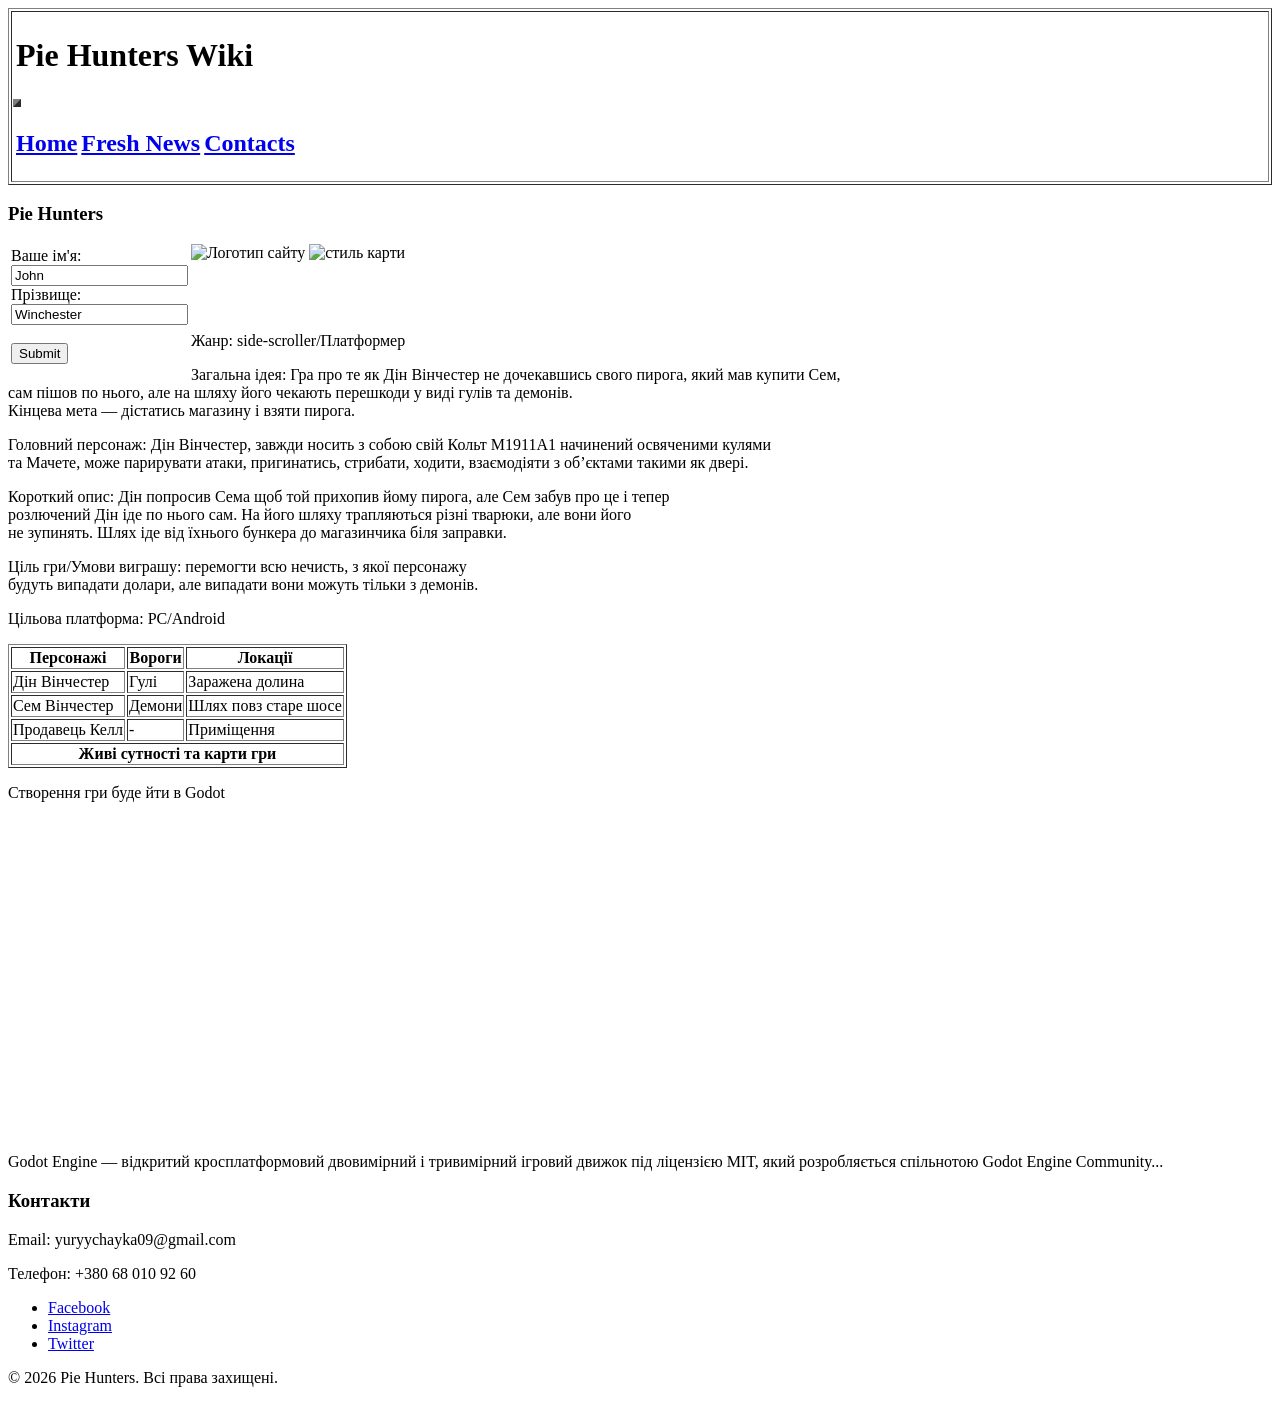
==== index.html @ 830f27f0 "Rename 2026/Web_Pie_Hunters/Web_Pie_Hunters/index.html to index.html" ====
<!DOCTYPE html >
<html>
    <link rel="stylesheet" href="puter.css">

  <head>
    <title>This is my first page project</title>
  </head>
  <body class = "IMPER">
    <table border="1" width="100%">
      <tr>
        <td colspan="2">
          <header  >
           <table border: none;width="100%">
            <tr><td><h1>Pie Hunters Wiki</h1> </tr>
            <table border="4">
             <table border="0">
  <tr>
    <td class="home"><a href="#BasePage"><h2>Home</h2></a></td>
    <td class="news"><a href="#FreshNews"><h2>Fresh News</h2></a></td>
    <td class="contacts"><a href="#contacts"><h2>Contacts</h2></a></td>
  </tr>
</table>


            </table>
          </header>
        </td>
      </tr>
      <tr>
        <td colspan="2">
          <main class="boss_01" id="FreshNews">
            <h3>Pie Hunters</h3>
            <img src="https://i.postimg.cc/65KRmN99/Znimok-ekrana-2026-01-23-154802.png" alt="Логотип сайту" width="300" height="200">
            <img src="https://i.postimg.cc/tgdGDPD4/Znimok-ekrana-2026-01-20-134552.png" alt="стиль карти" width="250" height="200">
<table align="left"> <tr> <td> 
  <form action="/action_page.html"> <label for="fname">Ваше ім'я:</label><br> <input type="text" id="fname" name="fname" value="John"><br> <label for="lname">Прізвище:</label><br> <input type="text" id="lname" name="lname" value="Winchester"><br><br> <input type="submit" value="Submit"> 
  </form> </td> </tr> 
            </table> <br>
            
            <br><br><br>

            
  <p>Жанр: side-scroller/Платформер</p>
            <p>Загальна ідея: Гра про те як Дін Вінчестер не дочекавшись свого пирога, який мав купити Сем, <br>сам пішов по нього, але на шляху його чекають перешкоди у виді гулів та демонів.<br> Кінцева мета — дістатись магазину і взяти пирога.</p>
            <p>Головний персонаж: Дін Вінчестер, завжди носить з собою свій Кольт М1911А1 начинений освяченими кулями<br> та Мачете, може парирувати атаки, пригинатись, стрибати, ходити, взаємодіяти з об’єктами такими як двері.</p>
            <p>Короткий опис: Дін попросив Сема щоб той прихопив йому пирога, але Сем забув про це і тепер<br> розлючений Дін іде по нього сам. На його шляху трапляються різні тварюки, але вони його <br>не зупинять. Шлях іде від їхнього бункера до магазинчика біля заправки.</p>
            <p>Ціль гри/Умови виграшу: перемогти всю нечисть, з якої персонажу<br> будуть випадати долари, але випадати вони можуть тільки з демонів.</p>
            <p>Цільова платформа: PC/Android</p>

            <table border="1">
              <thead>
                <tr>
                  <th>Персонажі</th>
                  <th>Вороги</th>
                  <th>Локації</th>
                </tr>
              </thead>
              <tbody>
                <tr>
                  <td>Дін Вінчестер</td>
                  <td>Гулі</td>
                  <td>Заражена долина</td>
                </tr>
                <tr>
                  <td>Сем Вінчестер</td>
                  <td>Демони</td>
                  <td>Шлях повз старе шосе</td>
                </tr>
                <tr>
                  <td>Продавець Келл</td>
                  <td>-</td>
                  <td>Приміщення</td>
                </tr>
              </tbody>
              <tfoot>
                <tr>
                  <th colspan="3">Живі сутності та карти гри</th>
                </tr>
              </tfoot>
            </table>

            <p>Створення гри буде йти в Godot</p>
            <iframe width="560" height="315" src="https://www.youtube.com/embed/QTl2b815PRk?si=c6HVDnbp19bAd3IV" title="YouTube video player" frameborder="0" allowfullscreen></iframe>
            <p>Godot Engine — відкритий кросплатформовий двовимірний і тривимірний ігровий движок під ліцензією MIT, який розробляється спільнотою Godot Engine Community...</p>
          </main>
        </td>
      </tr>
      <tr>
        <td colspan="2">
          <footer id="contacts" class="boss_02">
                    <h3>Контакти</h3>
            <p>Email: yuryychayka09@gmail.com</p>
            <p>Телефон: +380 68 010 92 60</p>
            <ul>
              <li><a href="https://facebook.com">Facebook</a></li>
              <li><a href="https://instagram.com">Instagram</a></li>
              <li><a href="https://twitter.com">Twitter</a></li>
            </ul>
            <p>&copy; 2026 Pie Hunters. Всі права захищені.</p>
          </footer>
        </td>
      </tr>
    </table>
  </body>
</html>
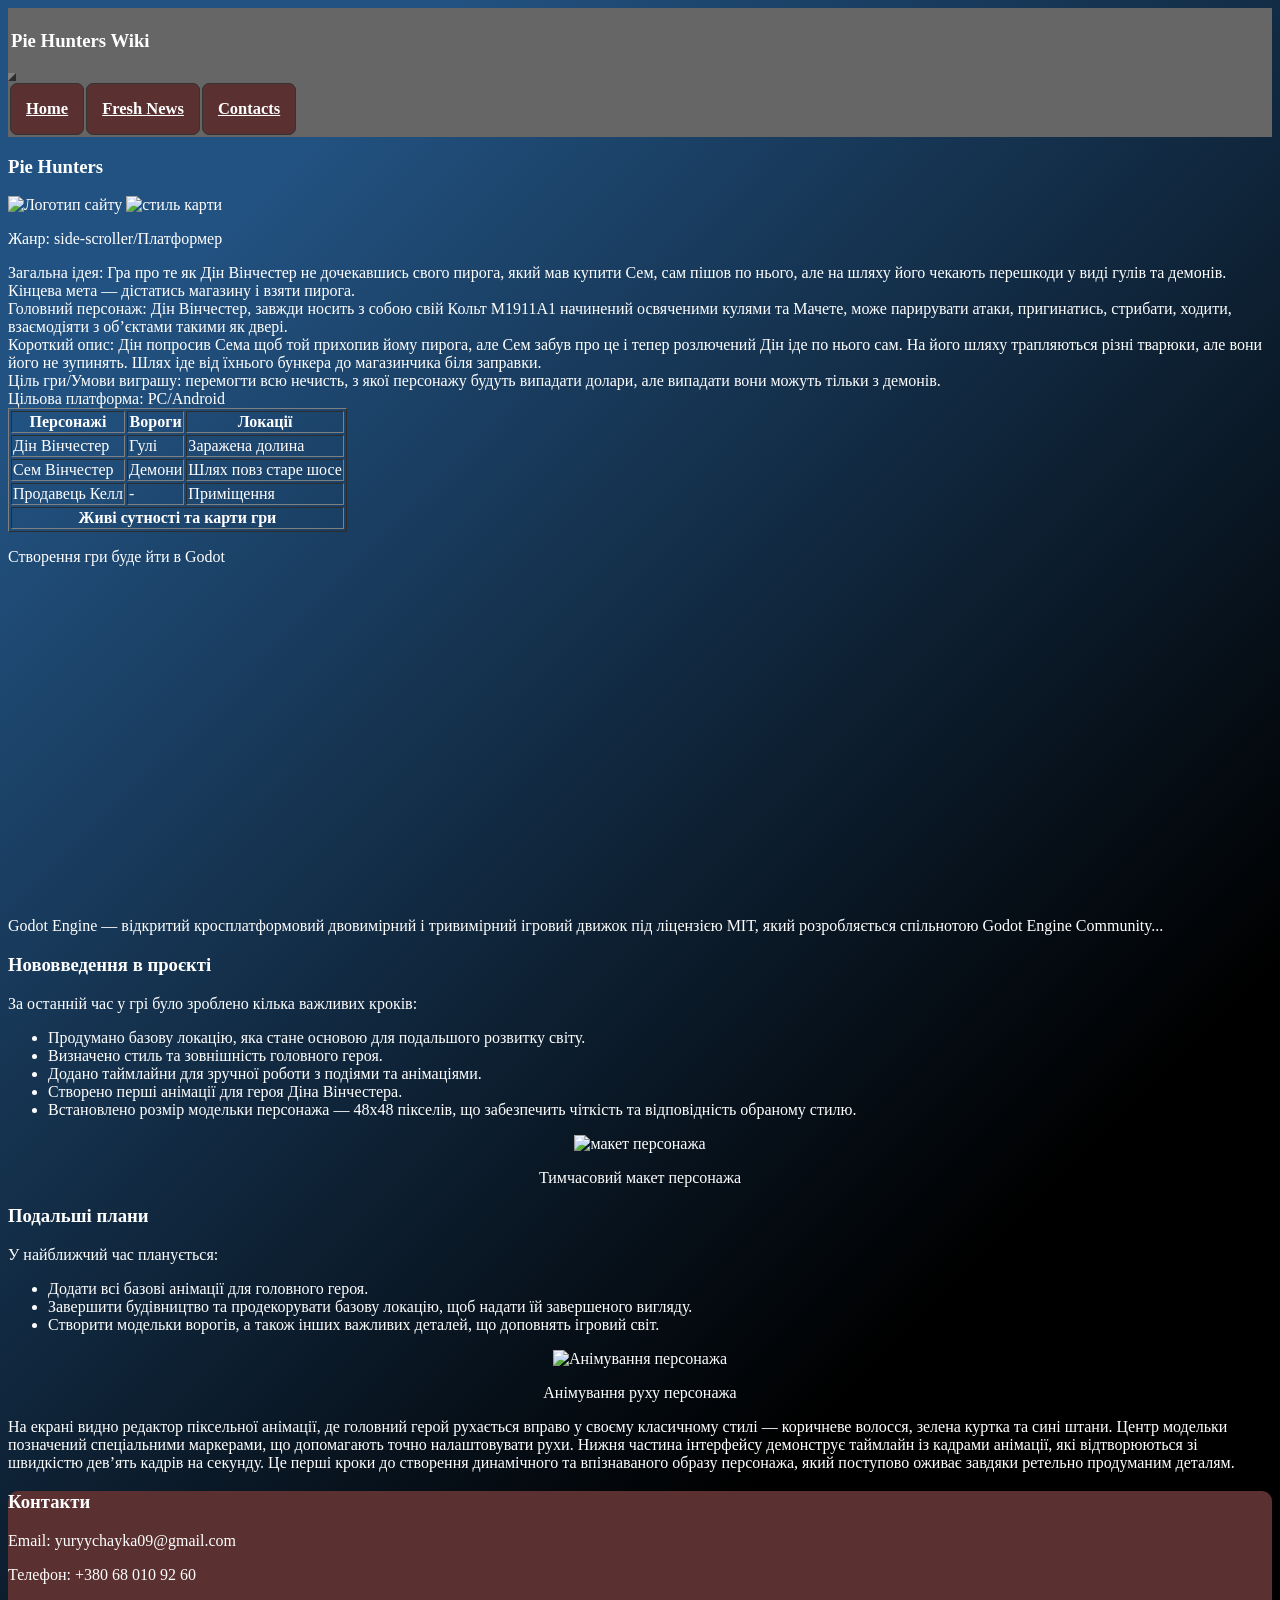
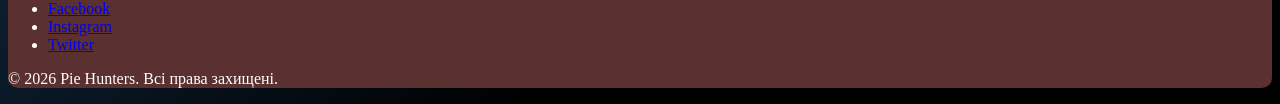
==== commit 3ce1c3dd: "Rename Web_Pie_Hunters/index.html to index.html" ====
--- a/index.html
+++ b/index.html
@@ -6,10 +6,11 @@
     <title>This is my first page project</title>
   </head>
   <body class = "IMPER">
-    <table border="1" width="100%">
+    <nav border="1" width="100%">
       <tr>
         <td colspan="2">
           <header  >
+            <nav>
            <table border: none;width="100%">
             <tr><td><h1>Pie Hunters Wiki</h1> </tr>
             <table border="4">
@@ -20,32 +21,27 @@
     <td class="contacts"><a href="#contacts"><h2>Contacts</h2></a></td>
   </tr>
 </table>
-
-
             </table>
+            </nav>
           </header>
         </td>
       </tr>
       <tr>
         <td colspan="2">
+          <nav>
           <main class="boss_01" id="FreshNews">
             <h3>Pie Hunters</h3>
             <img src="https://i.postimg.cc/65KRmN99/Znimok-ekrana-2026-01-23-154802.png" alt="Логотип сайту" width="300" height="200">
             <img src="https://i.postimg.cc/tgdGDPD4/Znimok-ekrana-2026-01-20-134552.png" alt="стиль карти" width="250" height="200">
-<table align="left"> <tr> <td> 
-  <form action="/action_page.html"> <label for="fname">Ваше ім'я:</label><br> <input type="text" id="fname" name="fname" value="John"><br> <label for="lname">Прізвище:</label><br> <input type="text" id="lname" name="lname" value="Winchester"><br><br> <input type="submit" value="Submit"> 
-  </form> </td> </tr> 
-            </table> <br>
-            
-            <br><br><br>
+
 
             
   <p>Жанр: side-scroller/Платформер</p>
-            <p>Загальна ідея: Гра про те як Дін Вінчестер не дочекавшись свого пирога, який мав купити Сем, <br>сам пішов по нього, але на шляху його чекають перешкоди у виді гулів та демонів.<br> Кінцева мета — дістатись магазину і взяти пирога.</p>
-            <p>Головний персонаж: Дін Вінчестер, завжди носить з собою свій Кольт М1911А1 начинений освяченими кулями<br> та Мачете, може парирувати атаки, пригинатись, стрибати, ходити, взаємодіяти з об’єктами такими як двері.</p>
-            <p>Короткий опис: Дін попросив Сема щоб той прихопив йому пирога, але Сем забув про це і тепер<br> розлючений Дін іде по нього сам. На його шляху трапляються різні тварюки, але вони його <br>не зупинять. Шлях іде від їхнього бункера до магазинчика біля заправки.</p>
-            <p>Ціль гри/Умови виграшу: перемогти всю нечисть, з якої персонажу<br> будуть випадати долари, але випадати вони можуть тільки з демонів.</p>
-            <p>Цільова платформа: PC/Android</p>
+         <div>Загальна ідея: Гра про те як Дін Вінчестер не дочекавшись свого пирога, який мав купити Сем, сам пішов по нього, але на шляху його чекають перешкоди у виді гулів та демонів. Кінцева мета — дістатись магазину і взяти пирога. </div>
+            <div>Головний персонаж: Дін Вінчестер, завжди носить з собою свій Кольт М1911А1 начинений освяченими кулями та Мачете, може парирувати атаки, пригинатись, стрибати, ходити, взаємодіяти з об’єктами такими як двері.</div>
+            <div>Короткий опис: Дін попросив Сема щоб той прихопив йому пирога, але Сем забув про це і тепер розлючений Дін іде по нього сам. На його шляху трапляються різні тварюки, але вони його не зупинять. Шлях іде від їхнього бункера до магазинчика біля заправки.</div>
+            <div>Ціль гри/Умови виграшу: перемогти всю нечисть, з якої персонажу будуть випадати долари, але випадати вони можуть тільки з демонів.</div>
+            <div>Цільова платформа: PC/Android</div>
 
             <table border="1">
               <thead>
@@ -87,6 +83,42 @@
       </tr>
       <tr>
         <td colspan="2">
+         
+
+<h3>Нововведення в проєкті</h3>
+За останній час у грі було зроблено кілька важливих кроків:
+<ul>
+<li>Продумано базову локацію, яка стане основою для подальшого розвитку світу.</li>
+
+<li>Визначено стиль та зовнішність головного героя.</li>
+
+<li>Додано таймлайни для зручної роботи з подіями та анімаціями.</li>
+
+<li>Створено перші анімації для героя Діна Вінчестера.</li>
+
+<li>Встановлено розмір модельки персонажа — 48x48 пікселів, що забезпечить чіткість та відповідність обраному стилю.</li>
+</ul>
+
+  <center>
+  <img src="img/BASEDUS.png" alt="макет персонажа" height="250" width="450" /><br> <p>Тимчасовий макет персонажа</p>
+</center> 
+
+  <h3>Подальші плани</h3>
+
+У найближчий час планується:
+<ul>
+<li>Додати всі базові анімації для головного героя.</li>
+
+<li>Завершити будівництво та продекорувати базову локацію, щоб надати їй завершеного вигляду.</li>
+
+<li>Створити модельки ворогів, а також інших важливих деталей, що доповнять ігровий світ.</li>
+</ul>
+<center>
+  <img src="img/image.png" alt="Анімування персонажа" height="250" width="450" /><br> <p>Анімування руху персонажа </p>
+</center> 
+<span>На екрані видно редактор піксельної анімації, де головний герой рухається вправо у своєму класичному стилі — коричневе волосся, зелена куртка та сині штани. Центр модельки позначений спеціальними маркерами, що допомагають точно налаштовувати рухи. Нижня частина інтерфейсу демонструє таймлайн із кадрами анімації, які відтворюються зі швидкістю дев’ять кадрів на секунду. Це перші кроки до створення динамічного та впізнаваного образу персонажа, який поступово оживає завдяки ретельно продуманим деталям.</span>
+</nav>
+        <nav>
           <footer id="contacts" class="boss_02">
                     <h3>Контакти</h3>
             <p>Email: yuryychayka09@gmail.com</p>
@@ -98,9 +130,10 @@
             </ul>
             <p>&copy; 2026 Pie Hunters. Всі права захищені.</p>
           </footer>
+          </nav>
         </td>
       </tr>
-    </table>
+    </nav>
   </body>
 </html>
 
--- a/puter.css
+++ b/puter.css
@@ -0,0 +1,35 @@
+body {
+  color: white;   /* або будь-який інший колір */
+}
+
+
+header {background-color: #666666;
+background-image: url('https://i.ytimg.com/vi/-C8Ubw81UfA/maxresdefault.jpg');
+background-position: center;
+background-size: cover;
+  background-repeat: no-repeat;}
+header h1 {
+  color: white;  
+}
+.home, .news, .contacts {
+  background-color: #5a3030;   /* один колір для всіх */
+  border: 1px solid #333;        /* тонка рамка */
+  border-radius: 7px;           /* заокруглені кути */
+  padding: 1px 15px;             /* компактні відступи */
+  text-align: center;
+}
+
+.home a, .news a, .contacts a {
+  color: white;                  /* контрастний текст */
+  font-size: 11px;
+}
+
+.home a:hover, .news a:hover, .contacts a:hover {
+  color: white;                  /* зміна кольору при наведенні */
+}
+.IMPER {background-image: linear-gradient(135deg, rgba(34, 82, 129, 1) 15%, rgba(0, 0, 0, 1) 75%);}
+
+.boss_02 {background-color: #5a3030;
+border-radius: 10px;
+text-align: left
+}
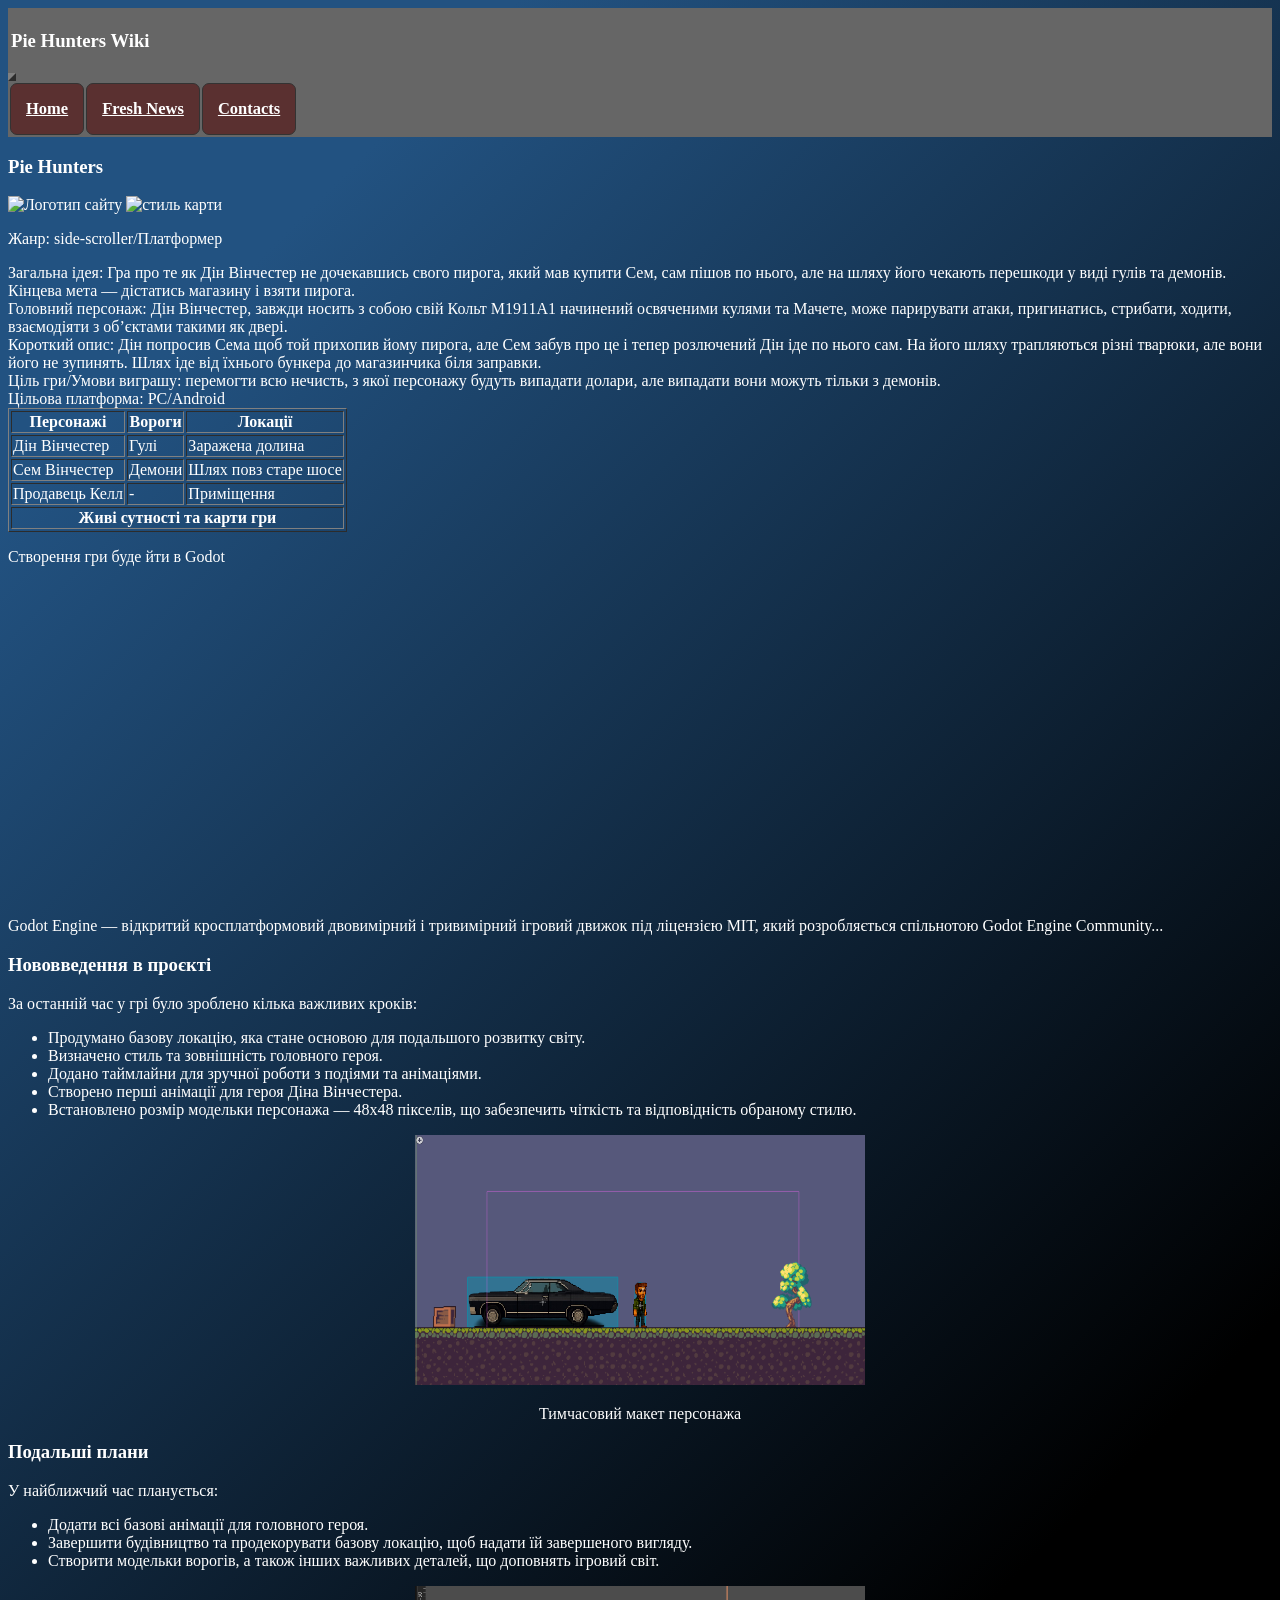
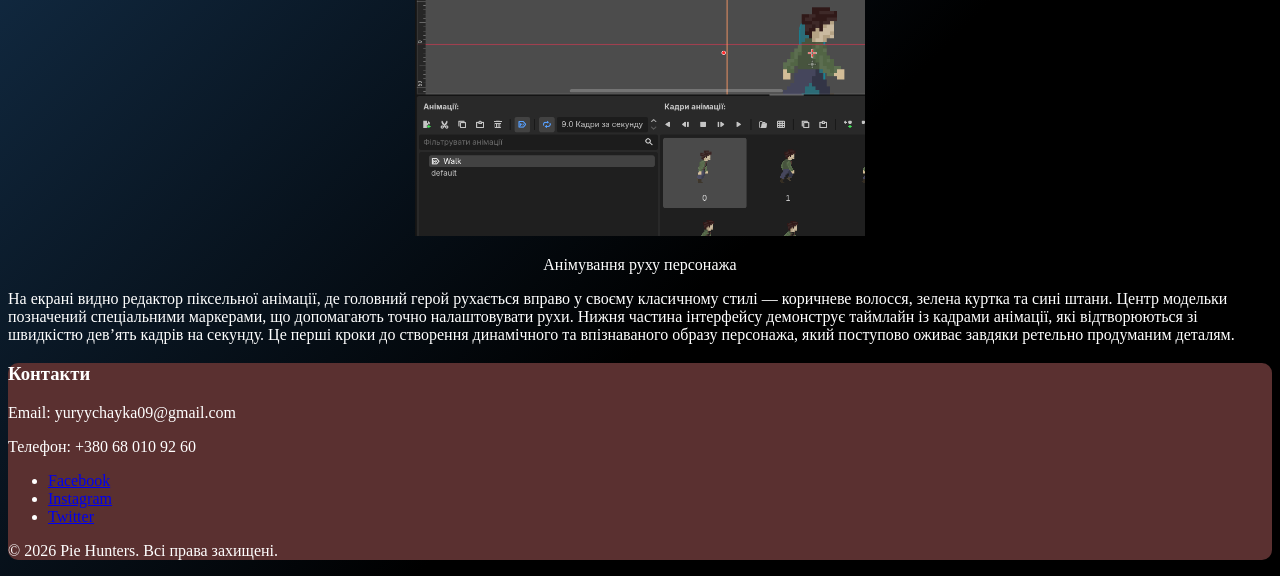
==== commit f15a2386: "Ну щож якось так" ====
--- a/index.html
+++ b/index.html
@@ -137,4 +137,4 @@
   </body>
 </html>
 
-        
+        
